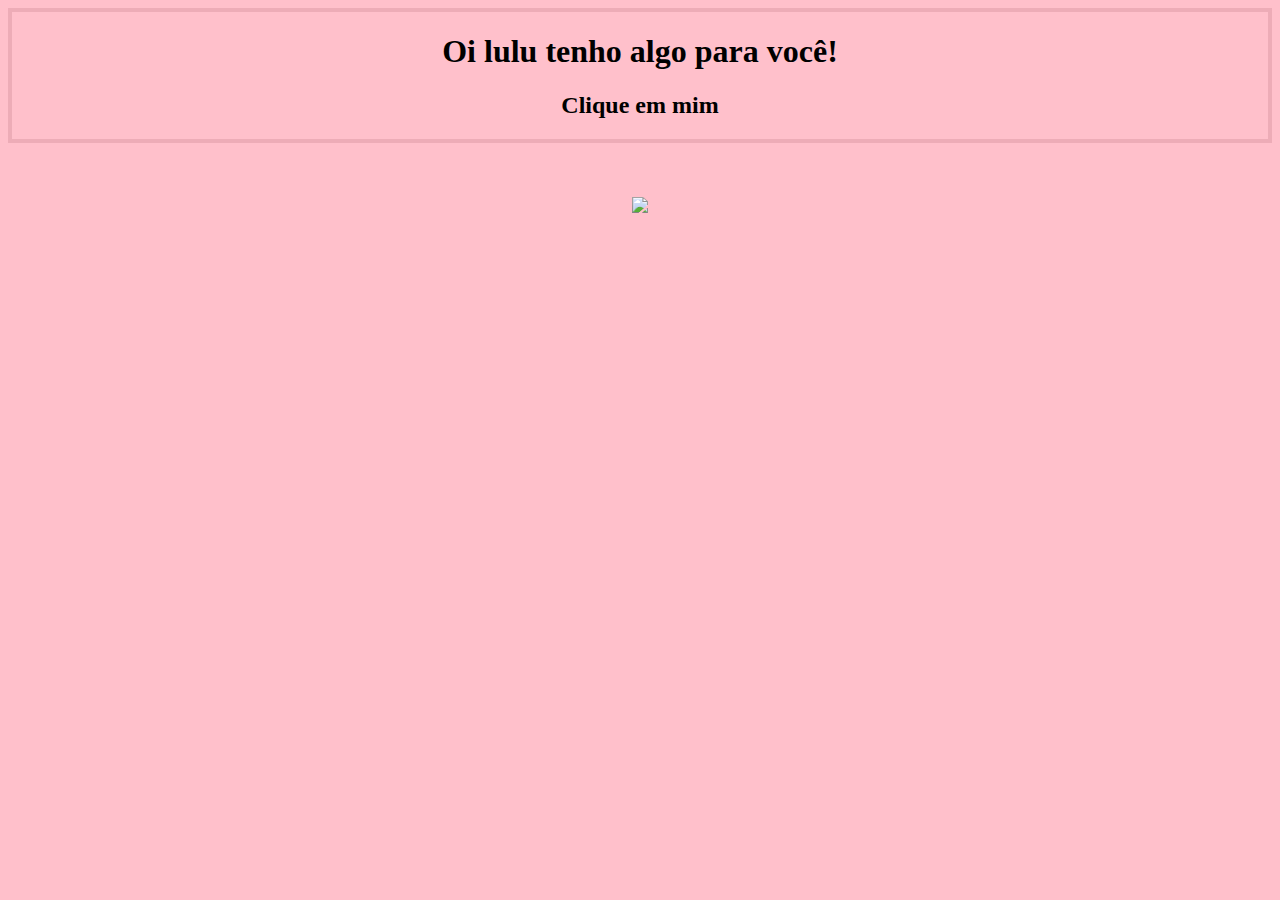
==== index.html @ 1c36fba7 "rename" ====
<!DOCTYPE html>
<html>
    <head>
        <title>Lulucaions</title>
        <meta charset="utf-8">
        <link rel="stylesheet" type="text/css" href="style.css">
    </head>
    <body id="bodygallery">
        <div id="bordatexto">
            <h1>Oi lulu tenho algo para você!</h1>
            <h2>Clique em mim</h2>
        </div>
        <br><br><br>
        <div id="dov">
        <a href="Inicio.html"><img src="img/inicio.png" ></a>
        </div>
    </body>
</html>
---- style.css ----
#body{
    width: 700px;
    background: pink;
}
#background1{
    background: #030200;
}
#bodygallery{
    background: pink;
}

.menu{
    background: rgb(237, 172, 183);
    float: left;
    padding: 5px;
}
.fotos{
    background: #e5e5e5;
    padding: 10px;
}
.clear{
    clear: both;
}
#rodape{
    background: rgb(237, 172, 183);
    text-align: center;
}
.foto{
    width: 900px;
}
.floatr{
    float: right;
}
.floatl{
    float: left;
}
#dov{
    display: flex;
    justify-content: center;
}
.textcenter{
    text-align: center;
}
#bordatexto{
    text-align: center;
    border: 4px rgb(237, 172, 183) solid;
}
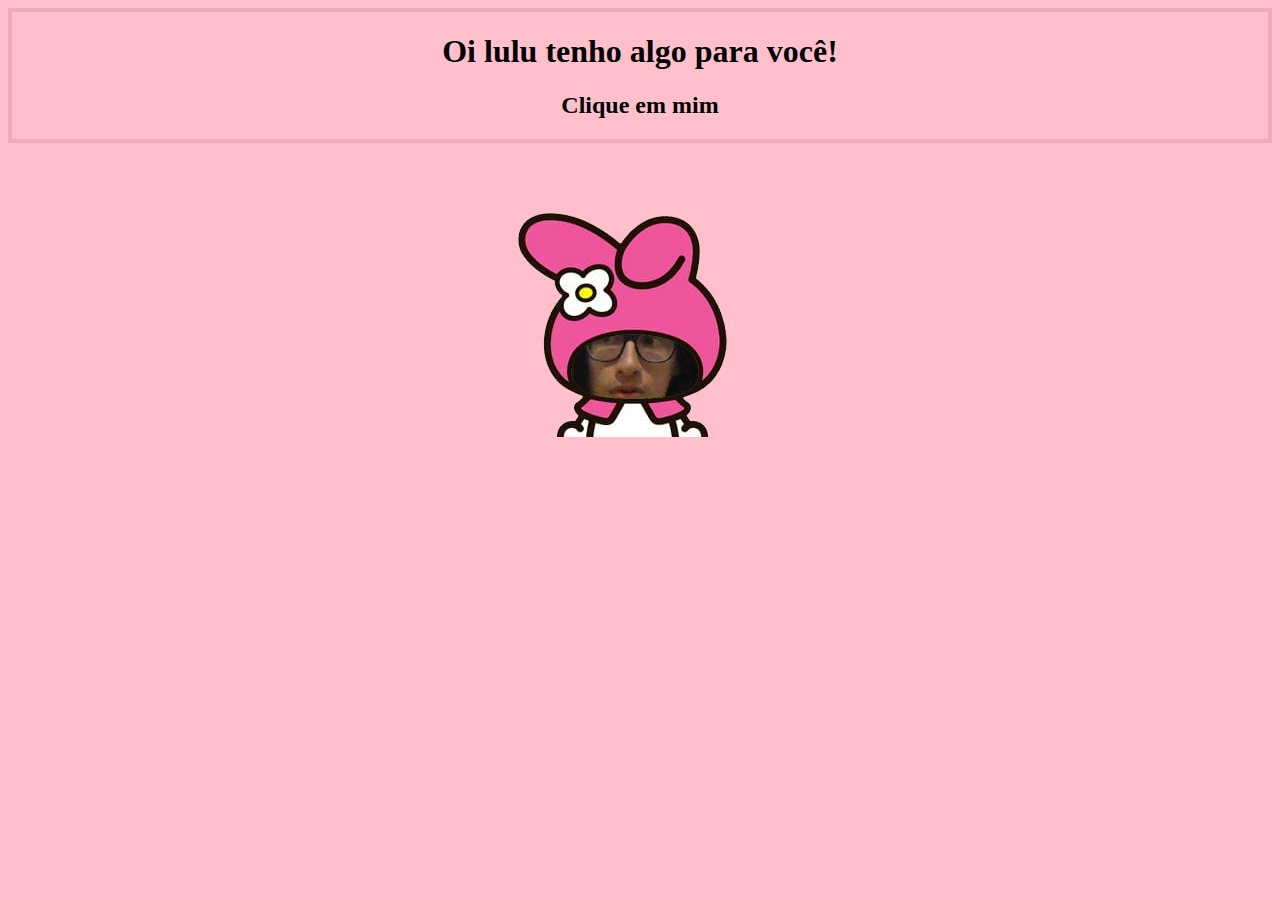
==== commit 3fcc9224: "Update index.html" ====
--- a/index.html
+++ b/index.html
@@ -1,7 +1,7 @@
 <!DOCTYPE html>
 <html>
     <head>
-        <title>Lulucaions</title>
+        <title>Lulucations</title>
         <meta charset="utf-8">
         <link rel="stylesheet" type="text/css" href="style.css">
     </head>
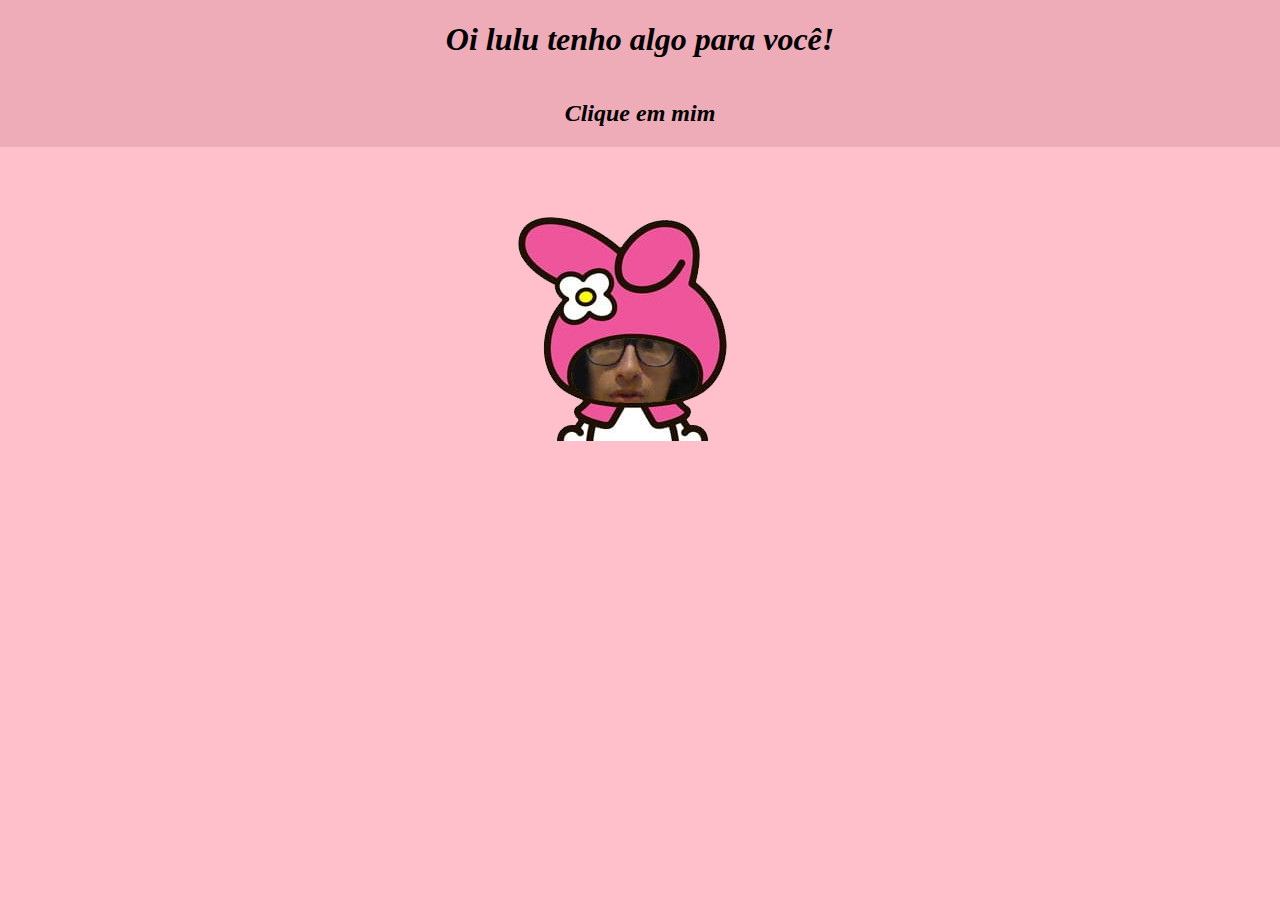
==== commit fe6a53ea: "Add files via upload" ====
--- a/index.html
+++ b/index.html
@@ -6,13 +6,15 @@
         <link rel="stylesheet" type="text/css" href="style.css">
     </head>
     <body id="bodygallery">
-        <div id="bordatexto">
+        <div id="rodape">
             <h1>Oi lulu tenho algo para você!</h1>
+        </div>
+        <div id="rodape">
             <h2>Clique em mim</h2>
         </div>
-        <br><br><br>
+        <br><br><br>    
         <div id="dov">
         <a href="Inicio.html"><img src="img/inicio.png" ></a>
         </div>
     </body>
-</html>
+</html>--- a/style.css
+++ b/style.css
@@ -1,29 +1,57 @@
-#body{
-    width: 700px;
+body{
     background: pink;
 }
 #background1{
     background: #030200;
 }
 #bodygallery{
-    background: pink;
+    padding: 0;
+    margin: 0;
+    box-sizing: border-box;
 }
+.text{
+    left: 50%;
+    width: 700px;
+    position: relative;
+    margin-left: -350px;
 
+}
+.text img{
+    width: 680px;
+    display: flex;
+
+}
 .menu{
     background: rgb(237, 172, 183);
-    float: left;
-    padding: 5px;
+
+    font-size: 25px;
+    padding: 10px;
+    display: flex;
+    justify-content: center;
+    align-items: center;
+    
 }
 .fotos{
     background: #e5e5e5;
     padding: 10px;
+}
+.fotos p{
+    font-size: 18px;
+}
+.fotos h1{
+    display: flex;
+    justify-content: center;
 }
 .clear{
     clear: both;
 }
 #rodape{
     background: rgb(237, 172, 183);
-    text-align: center;
+    display: flex;
+    justify-content: center;
+    align-items: center ;
+    font-style: italic;
+
 }
 .foto{
     width: 900px;
@@ -35,6 +63,7 @@
     float: left;
 }
 #dov{
+        
     display: flex;
     justify-content: center;
 }
@@ -44,4 +73,38 @@
 #bordatexto{
     text-align: center;
     border: 4px rgb(237, 172, 183) solid;
-}+}
+.gallery-container{
+    display: flex;
+    flex-wrap: wrap;
+    justify-content: space-evenly;
+    gap: 2vw;
+    padding: 0 1vw;
+}
+.gallery-items{
+    width: 340px;
+    height: 340px;
+}
+.gallery-items img{
+    width: 100%;
+    height: 100%;
+    object-fit: cover;
+    border: 10px solid #fff;
+    box-shadow: 5px 5px 5px #0006;
+}
+header{
+
+    height: 150px;
+    display: flex;
+    justify-content: center;
+    align-items: center;
+}
+header h1{
+    font-family: Arial, Helvetica, sans-serif;
+    font-size: 3rem;
+    font-weight: 900;
+    color: #000;
+}
+.img-concert{
+    object-fit: cover;
+}
